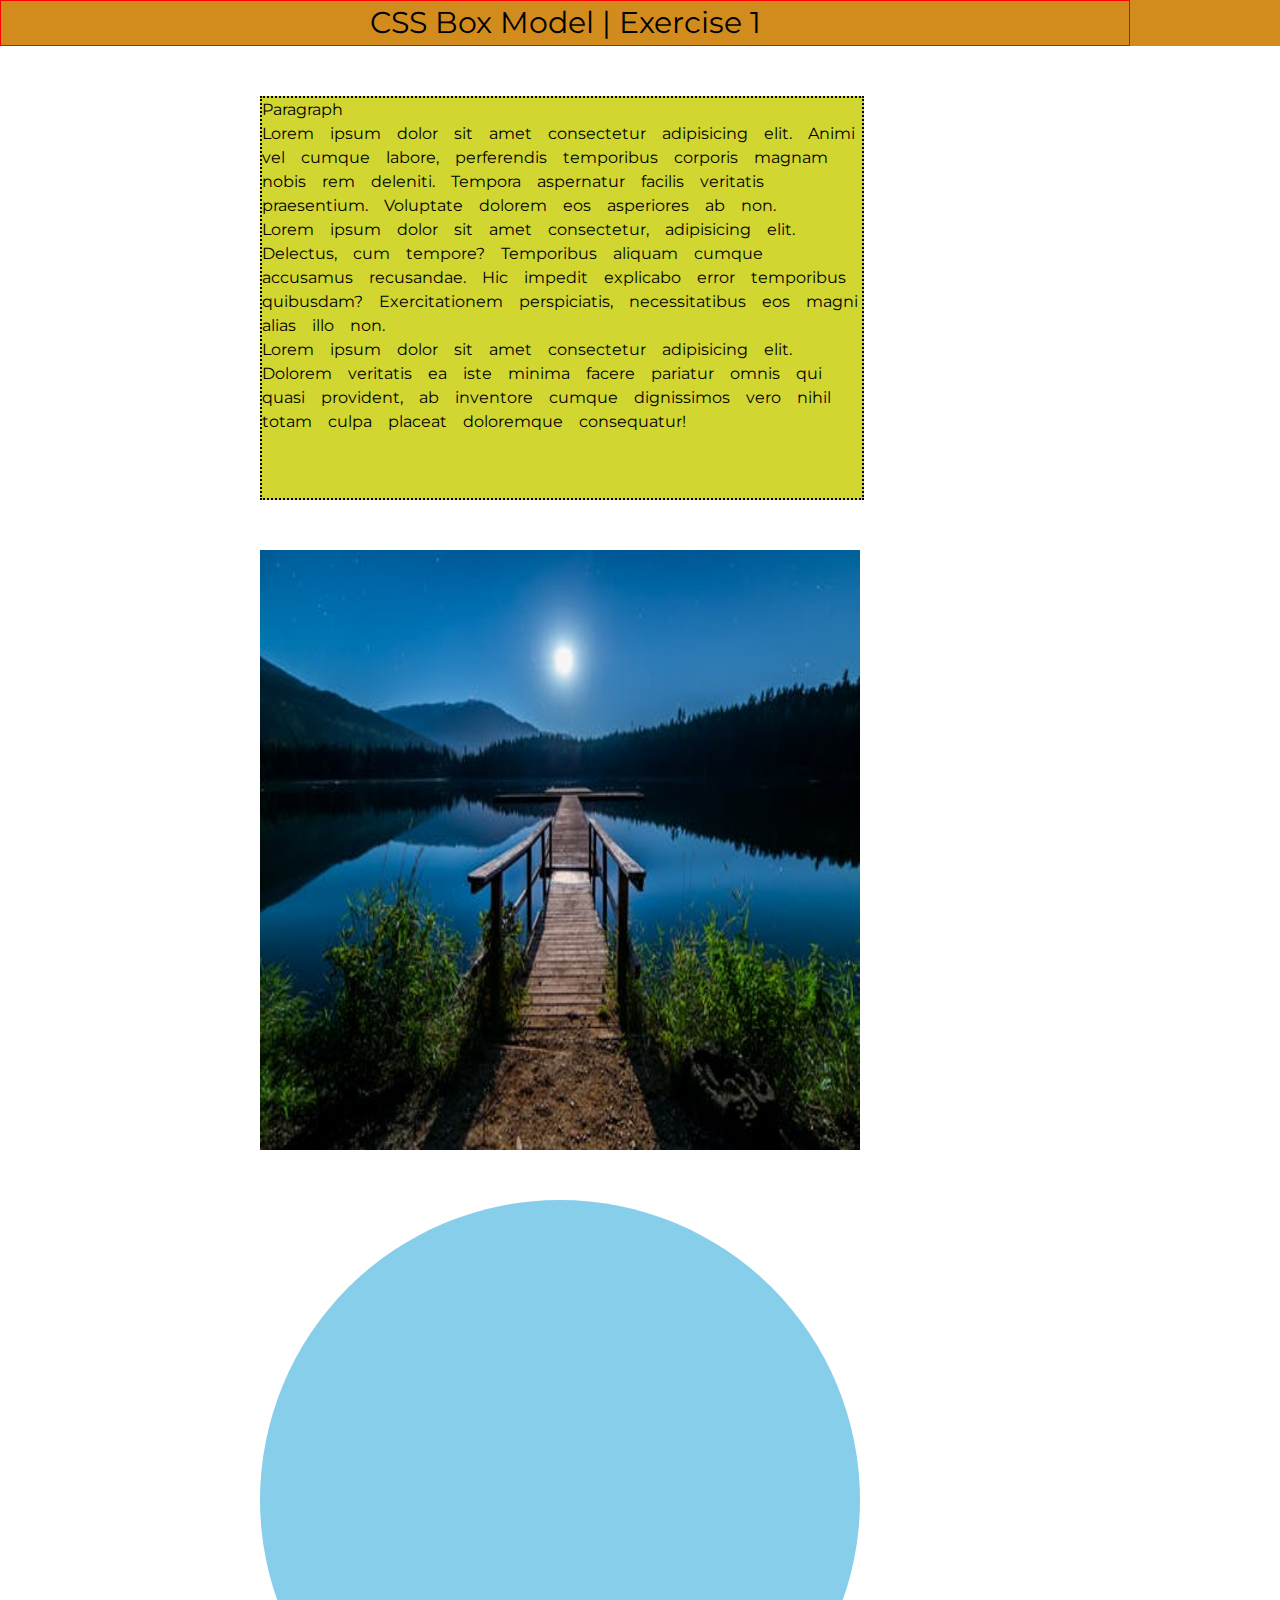
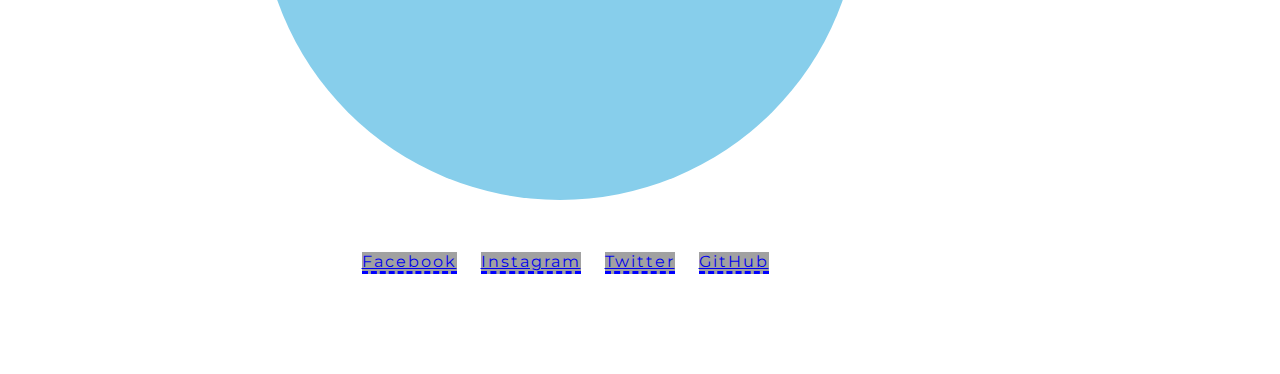
==== exercise1/index.html @ 7827237f "initial commit" ====
<!DOCTYPE html>
<html lang="en">
  <head>
    <meta charset="utf-8">
    <title>CSS Box Model | Exercise 1</title>
    <link href="https://fonts.googleapis.com/css?family=Montserrat&display=swap" rel="stylesheet">
    <link rel="stylesheet" href="assets/stylesheet/style.css">
  </head>
  <body >
    <!-- Header -->
    <header class="header">      
      <h1>CSS Box Model | Exercise 1</h1>

    </header>
    <!-- Main -->
    <main class="main">
      <!-- Paragraph -->
      <section class="paragraph">
        <h2>Paragraph</h2>
        <p>Lorem ipsum dolor sit amet consectetur adipisicing elit. Animi vel cumque labore, perferendis temporibus corporis magnam nobis rem deleniti. Tempora aspernatur facilis veritatis praesentium. Voluptate dolorem eos asperiores ab non.</p>
        <p>Lorem ipsum dolor sit amet consectetur, adipisicing elit. Delectus, cum tempore? Temporibus aliquam cumque accusamus recusandae. Hic impedit explicabo error temporibus quibusdam? Exercitationem perspiciatis, necessitatibus eos magni alias illo non.</p>
        <p>Lorem ipsum dolor sit amet consectetur adipisicing elit. Dolorem veritatis ea iste minima facere pariatur omnis qui quasi provident, ab inventore cumque dignissimos vero nihil totam culpa placeat doloremque consequatur!</p>
        
      </section>
      <div class="image">
        <img src="assets/media/image.jpeg" alt="image">
      </div>
      <div class="circle">
        
      </div>



      </div>
      </main>
      <footer class="footer">
        <nav class="nav">
        <a href="https://www.facebook.com/AnUPamRoy8" target="_blank">Facebook</a>
        <a href="https://www.instagram.com/anupamroy8" target="_blank">Instagram</a>
        <a href="https://www.twitter.com/anupam8" target="_blank">Twitter</a>
        <a href="https://www.github.com/anupamroy8" target="_blank">GitHub</a>
        </nav>
      </footer>
  </body>
</html>
---- exercise1/assets/stylesheet/style.css ----
/* http://meyerweb.com/eric/tools/css/reset/ 
   v2.0 | 20110126
   License: none (public domain)
*/

html, body, div, span, applet, object, iframe,
h1, h2, h3, h4, h5, h6, p, blockquote, pre,
a, abbr, acronym, address, big, cite, code,
del, dfn, em, img, ins, kbd, q, s, samp,
small, strike, strong, sub, sup, tt, var,
b, u, i, center,
dl, dt, dd, ol, ul, li,
fieldset, form, label, legend,
table, caption, tbody, tfoot, thead, tr, th, td,
article, aside, canvas, details, embed, 
figure, figcaption, footer, header, hgroup, 
menu, nav, output, ruby, section, summary,
time, mark, audio, video {
	margin: 0;
	padding: 0;
	border: 0;
	font-size: 100%;
	font: inherit;
	vertical-align: baseline;
}
/* HTML5 display-role reset for older browsers */
article, aside, details, figcaption, figure, 
footer, header, hgroup, menu, nav, section {
	display: block;
}
body {
	line-height: 1;
}
ol, ul {
	list-style: none;
}
blockquote, q {
	quotes: none;
}
blockquote:before, blockquote:after,
q:before, q:after {
	content: '';
	content: none;
}
table {
	border-collapse: collapse;
	border-spacing: 0;
}



/* Styling starts here */

.main {
	width: 760px;
	margin: 0 auto;
	
}
body {
	font-family: 'Montserrat', sans-serif;
	line-height: 150%;
	
}
/* Header */
.header {
	text-align: center;
	background-color: #D18C1D;
	
} 
.header h1 {
	text-decoration: none;
	font-size: 30px;
	padding: 10px;
	border: 1px solid red;
	margin-right: 150px;
}

/* Paragraph */
.paragraph {
	width: 600px;
	height: 400px;
	border: 2px dotted black;
	background-color: #D1D631;
	word-spacing: 12px;
	margin: 50px 0;
	
}
/* Image */

.image img {
	display: block;
	width: 600px;
	height: 600px;
	margin: 50px 0;

}

.circle {
	width: 600px;
	height: 600px;
	border-radius: 50%;
	background-color: skyblue;
	margin: 50px 0;
	
}

/* Footer */
.footer {
	text-align: center;
	margin-right: 150px;
	margin-bottom: 100px;
}
.nav a {
	text-align: center;
	border-bottom: 3px dashed blue;
	background-color: #a1a1a1;
	margin: 10px;
	letter-spacing: 2px;
}
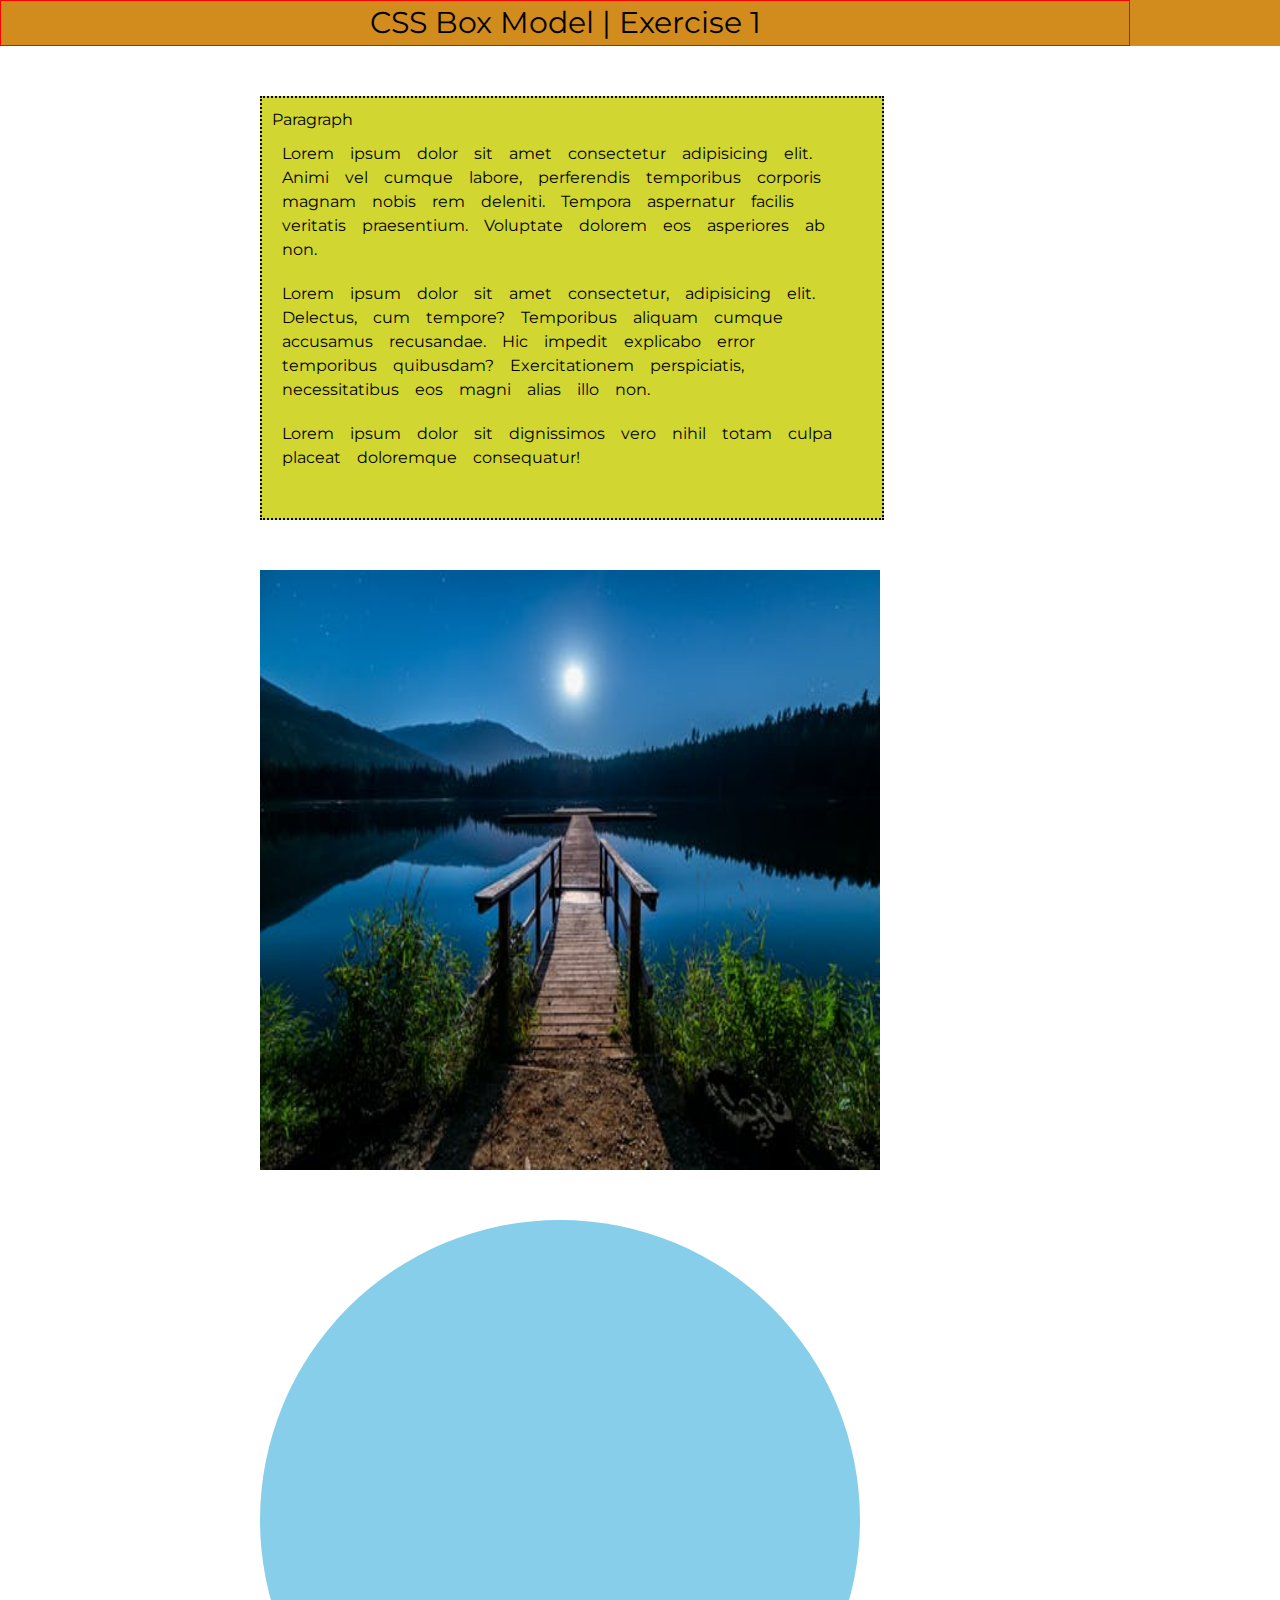
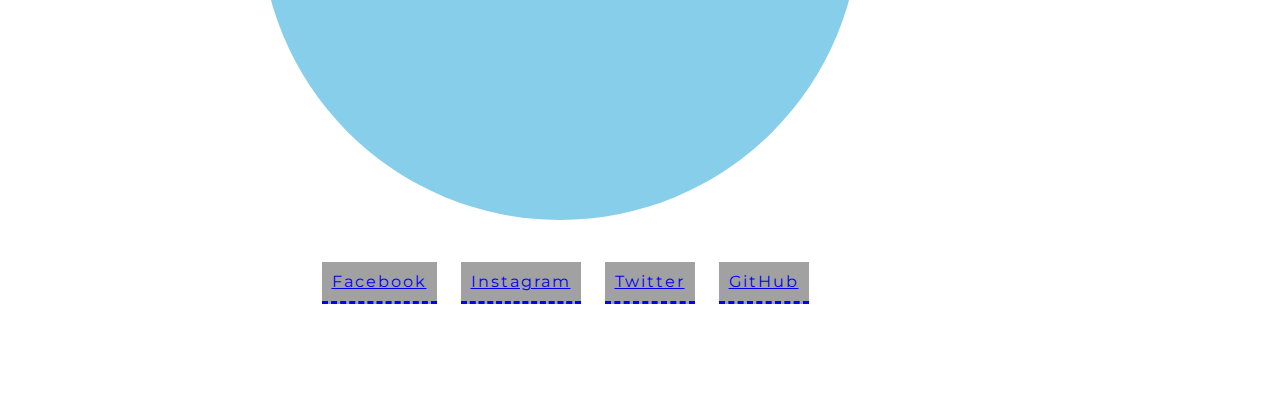
==== commit 64948ba0: "padding correction" ====
--- a/exercise1/index.html
+++ b/exercise1/index.html
@@ -7,39 +7,33 @@
     <link rel="stylesheet" href="assets/stylesheet/style.css">
   </head>
   <body >
-    <!-- Header -->
+      <!-- Header -->
     <header class="header">      
       <h1>CSS Box Model | Exercise 1</h1>
-
     </header>
-    <!-- Main -->
+      <!-- Main -->
     <main class="main">
       <!-- Paragraph -->
       <section class="paragraph">
         <h2>Paragraph</h2>
         <p>Lorem ipsum dolor sit amet consectetur adipisicing elit. Animi vel cumque labore, perferendis temporibus corporis magnam nobis rem deleniti. Tempora aspernatur facilis veritatis praesentium. Voluptate dolorem eos asperiores ab non.</p>
         <p>Lorem ipsum dolor sit amet consectetur, adipisicing elit. Delectus, cum tempore? Temporibus aliquam cumque accusamus recusandae. Hic impedit explicabo error temporibus quibusdam? Exercitationem perspiciatis, necessitatibus eos magni alias illo non.</p>
-        <p>Lorem ipsum dolor sit amet consectetur adipisicing elit. Dolorem veritatis ea iste minima facere pariatur omnis qui quasi provident, ab inventore cumque dignissimos vero nihil totam culpa placeat doloremque consequatur!</p>
-        
+        <p>Lorem ipsum dolor sit dignissimos vero nihil totam culpa placeat doloremque consequatur!</p>
       </section>
+        <!-- Image -->
       <div class="image">
         <img src="assets/media/image.jpeg" alt="image">
       </div>
-      <div class="circle">
-        
-      </div>
-
-
-
-      </div>
-      </main>
-      <footer class="footer">
-        <nav class="nav">
+      <div class="circle"></div>
+    </main>
+      <!-- Footer -->
+    <footer class="footer">
+      <nav class="nav">
         <a href="https://www.facebook.com/AnUPamRoy8" target="_blank">Facebook</a>
         <a href="https://www.instagram.com/anupamroy8" target="_blank">Instagram</a>
         <a href="https://www.twitter.com/anupam8" target="_blank">Twitter</a>
         <a href="https://www.github.com/anupamroy8" target="_blank">GitHub</a>
-        </nav>
-      </footer>
+      </nav>
+    </footer>
   </body>
 </html>--- a/exercise1/assets/stylesheet/style.css
+++ b/exercise1/assets/stylesheet/style.css
@@ -81,15 +81,19 @@
 	height: 400px;
 	border: 2px dotted black;
 	background-color: #D1D631;
+	margin: 50px 0;
+	padding: 10px;
+	
+}
+.paragraph p{
 	word-spacing: 12px;
-	margin: 50px 0;
-	
+	padding: 10px;
 }
 /* Image */
 
 .image img {
 	display: block;
-	width: 600px;
+	width: 620px;
 	height: 600px;
 	margin: 50px 0;
 
@@ -116,6 +120,7 @@
 	background-color: #a1a1a1;
 	margin: 10px;
 	letter-spacing: 2px;
+	padding: 10px;
 }	
 
 
